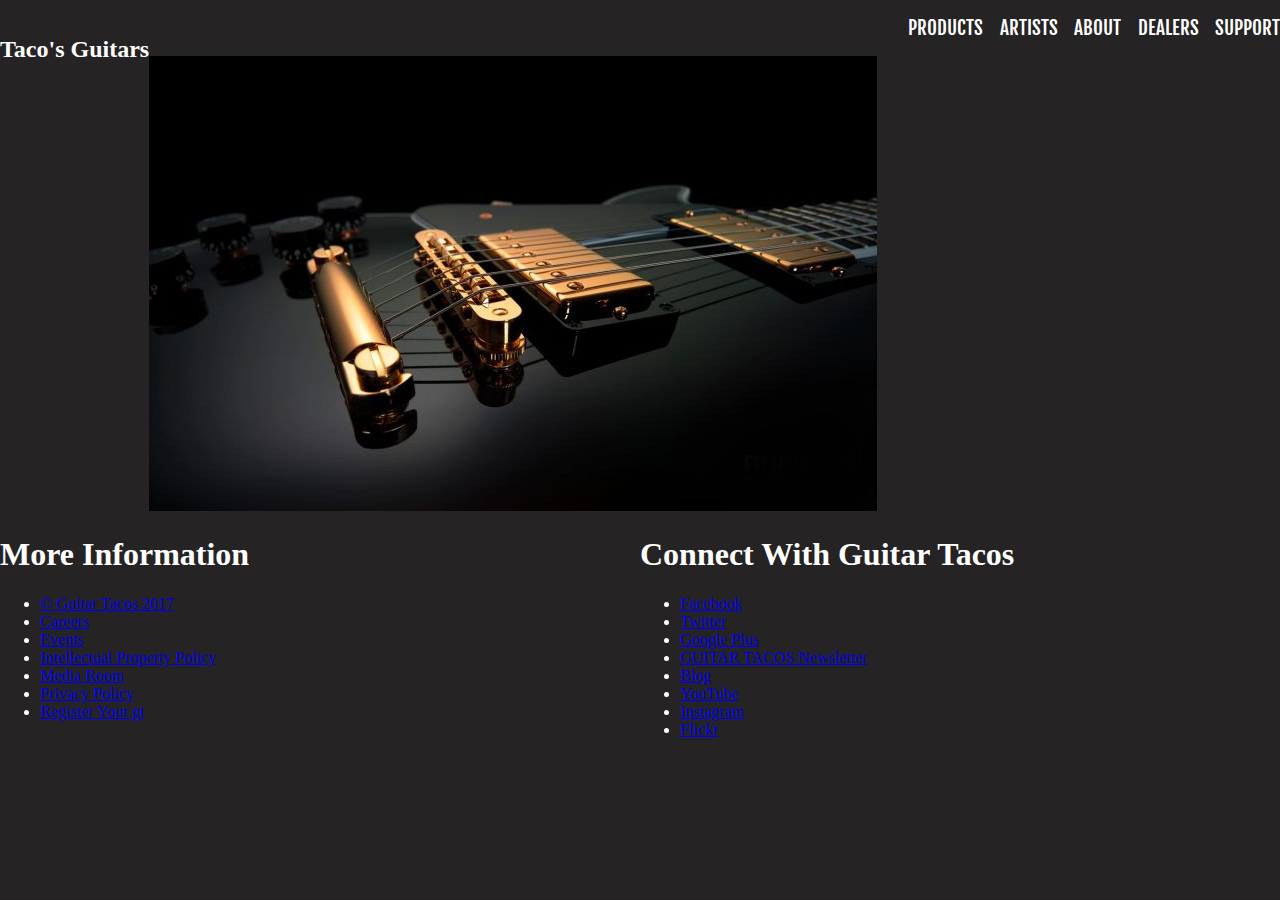
==== index.html @ 22ec4980 "took out annoying code" ====
<!DOCTYPE html>
<html>
  <head>
    <meta charset="utf-8">
    <title>Taco's Guitars</title>
    <link rel="stylesheet" type="text/css" href="css/main.css">
  </head>
  <body>
    <header>
      <h2>Taco's Guitars</h2>
      <nav>
        <ul>
          <li><a href="products.html">Products</a></li>
          <li><a href="artists.html">Artists</a></li>
          <li><a href="about.html">About</a></li>
          <li><a href="dealers.html">Dealers</a></li>
          <li><a href="support.html">Support</a></li>
        </ul>
      </nav>
    </header>
    <div>
    <img src="images/hero.jpg" >



      <!-- main-content -->
    </div>
    <footer class="global_footer">

    <div class="pure-g connect_and_info">
      <div class="pure-u-1 pure-u-md-1-3">
        <div class="connect_and_info_inner">
        <h1>Connect With Guitar Tacos</h1>
        <ul class="pure-g">
            <li class="pure-u-1-2 pure-u-md-1-2"><a href="http://www.facebook.com/guitar tacos">Facebook</a></li>
            <li class="pure-u-1-2 pure-u-md-1-2"><a href="http://www.twitter.com/guitar tacos">Twitter</a></li>
            <li class="pure-u-1-2 pure-u-md-1-2"><a href="https://plus.google.com/+guitar tacos/posts">Google Plus</a></li>
            <li class="pure-u-1-2 pure-u-md-1-2"><a href="/newsletter/">GUITAR TACOS Newsletter</a></li>
            <li class="pure-u-1-2 pure-u-md-1-2"><a href="/blog/">Blog</a></li>
            <li class="pure-u-1-2 pure-u-md-1-2"><a href="http://www.youtube.com/guitar tacos">YouTube</a></li>
            <li class="pure-u-1-2 pure-u-md-1-2"><a href="http://www.instagram.com/ guitar tacos">Instagram</a></li>
            <li class="pure-u-1-2 pure-u-md-1-2"><a href="http://www.flickr.com/guitar tacos">Flickr</a></li>
          </ul>
        </div>
      </div>

      <div class="pure-u-1 pure-u-md-1-3">
        <div class="more-info">
          <h1>More Information</h1>
          <ul class="pure-g">
            <li class="pure-u-1-2 pure-u-md-1-2"><a href="/copyright.php">&copy; Guitar Tacos 2017</a></li>
            <li class="pure-u-1-2 pure-u-md-1-2"><a href="/careers/">Careers</a></li>
            <li class="pure-u-1-2 pure-u-md-1-2"><a href="/events/">Events</a></li>
            <li class="pure-u-1-2 pure-u-md-1-2"><a href="/intellectual_property_policy.php">Intellectual Property Policy</a></li>
            <li class="pure-u-1-2 pure-u-md-1-2"><a href="/mediaroom/">Media Room</a></li>
            <li class="pure-u-1-2 pure-u-md-1-2"><a href="/privacy.php">Privacy Policy</a></li>
            <li class="pure-u-1-2 pure-u-md-1-2"><a href="https://register.guitar tacos.com">Register Your gt</a></li>
            </ul>
        </div>
      </div>

    </div>

</footer>
  </body>
</html>
---- css/main.css ----
/***********************
GLOBAL STYLES BY MADELINE
*************************/
@import url('https://fonts.googleapis.com/css?family=Yellowtail');
@import url('https://fonts.googleapis.com/css?family=Fjalla+One');
@import url('https://fonts.googleapis.com/css?family=Alegreya+Sans+SC:300,400,500,700');
body {
  background-color: #252323;
  margin: 0;
  color: white;
}

.global-container {
  width: 80%;
  margin: 0 auto;
}

nav ul li{
  display: inline;
  list-style-type: none;
}

nav ul {
  text-align: right;
}

nav ul li a {
  color: white;
  text-transform: uppercase;
  font-family: "Fjalla One", sans-serif;
  text-decoration: none;
  margin-left: 1%;
  font-size: 1.2em;
}

header h2 {
  float: left;
}

/*************
FOOTER STYLES
*************/

.more-info {
  float: right;
  width: 50%;
}

.connect_and_info_inner {
  width: 50%;
  float: right;
}
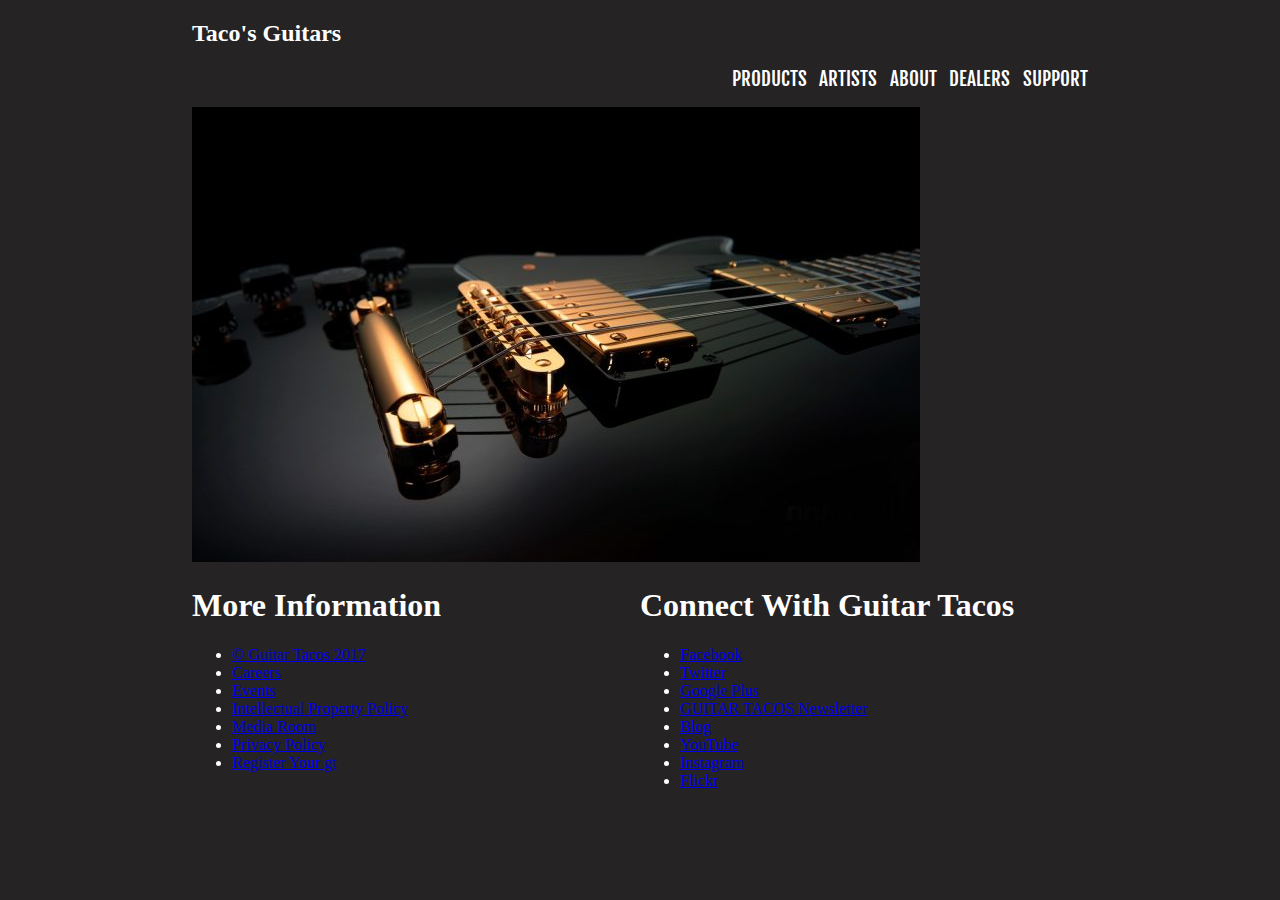
==== commit b23845d0: "div shit" ====
--- a/index.html
+++ b/index.html
@@ -6,6 +6,7 @@
     <link rel="stylesheet" type="text/css" href="css/main.css">
   </head>
   <body>
+    <div id="global-container">
     <header>
       <h2>Taco's Guitars</h2>
       <nav>
@@ -62,5 +63,6 @@
     </div>
 
 </footer>
+</div>
   </body>
 </html>
--- a/css/main.css
+++ b/css/main.css
@@ -10,8 +10,8 @@
   color: white;
 }
 
-.global-container {
-  width: 80%;
+#global-container {
+  width: 70%;
   margin: 0 auto;
 }
 
@@ -34,19 +34,23 @@
 }
 
 header h2 {
-  float: left;
+  /*float: left;*/
 }
 
 /*************
 FOOTER STYLES
 *************/
-
+footer {
+  margin: 0 auto;
+}
 .more-info {
   float: right;
   width: 50%;
+  margin: 0 auto;
 }
 
 .connect_and_info_inner {
   width: 50%;
   float: right;
+  margin: 0 auto;
 }
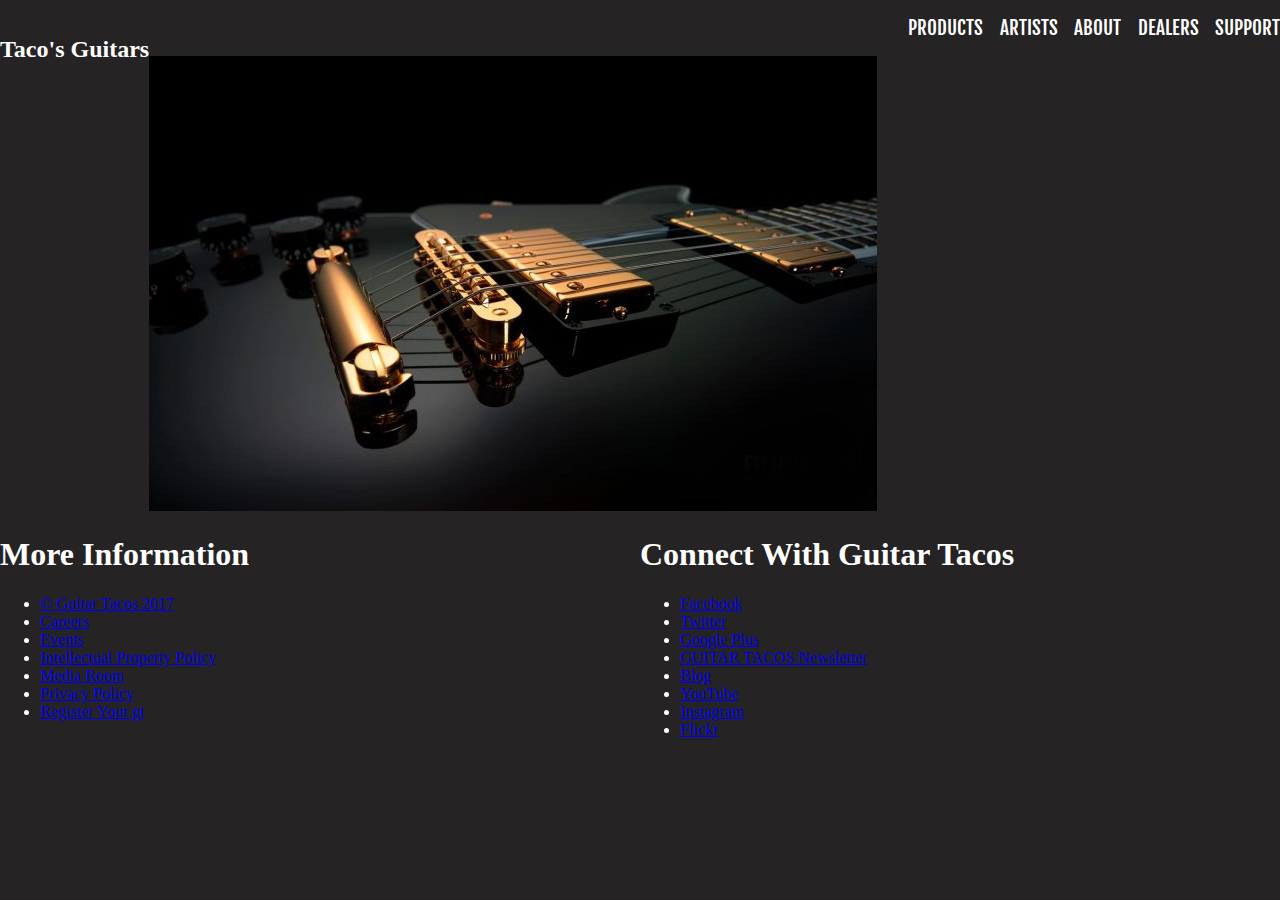
==== commit 774fc2d9: "rge branch 'master' into new-tacos-guitar" ====
--- a/index.html
+++ b/index.html
@@ -6,7 +6,17 @@
     <link rel="stylesheet" type="text/css" href="css/main.css">
   </head>
   <body>
-    <div id="global-container">
+    <div class="global-container">
+      <header>
+        <!-- navbar -->
+      </header>
+      <div>
+        <!-- main-content -->
+      </div>
+      <footer>
+        <!-- footer -->
+      </footer>
+    </div>
     <header>
       <h2>Taco's Guitars</h2>
       <nav>
@@ -63,6 +73,5 @@
     </div>
 
 </footer>
-</div>
   </body>
 </html>
--- a/css/main.css
+++ b/css/main.css
@@ -10,8 +10,8 @@
   color: white;
 }
 
-#global-container {
-  width: 70%;
+.global-container {
+  width: 80%;
   margin: 0 auto;
 }
 
@@ -34,23 +34,19 @@
 }
 
 header h2 {
-  /*float: left;*/
+  float: left;
 }
 
 /*************
 FOOTER STYLES
 *************/
-footer {
-  margin: 0 auto;
-}
+
 .more-info {
   float: right;
   width: 50%;
-  margin: 0 auto;
 }
 
 .connect_and_info_inner {
   width: 50%;
   float: right;
-  margin: 0 auto;
 }
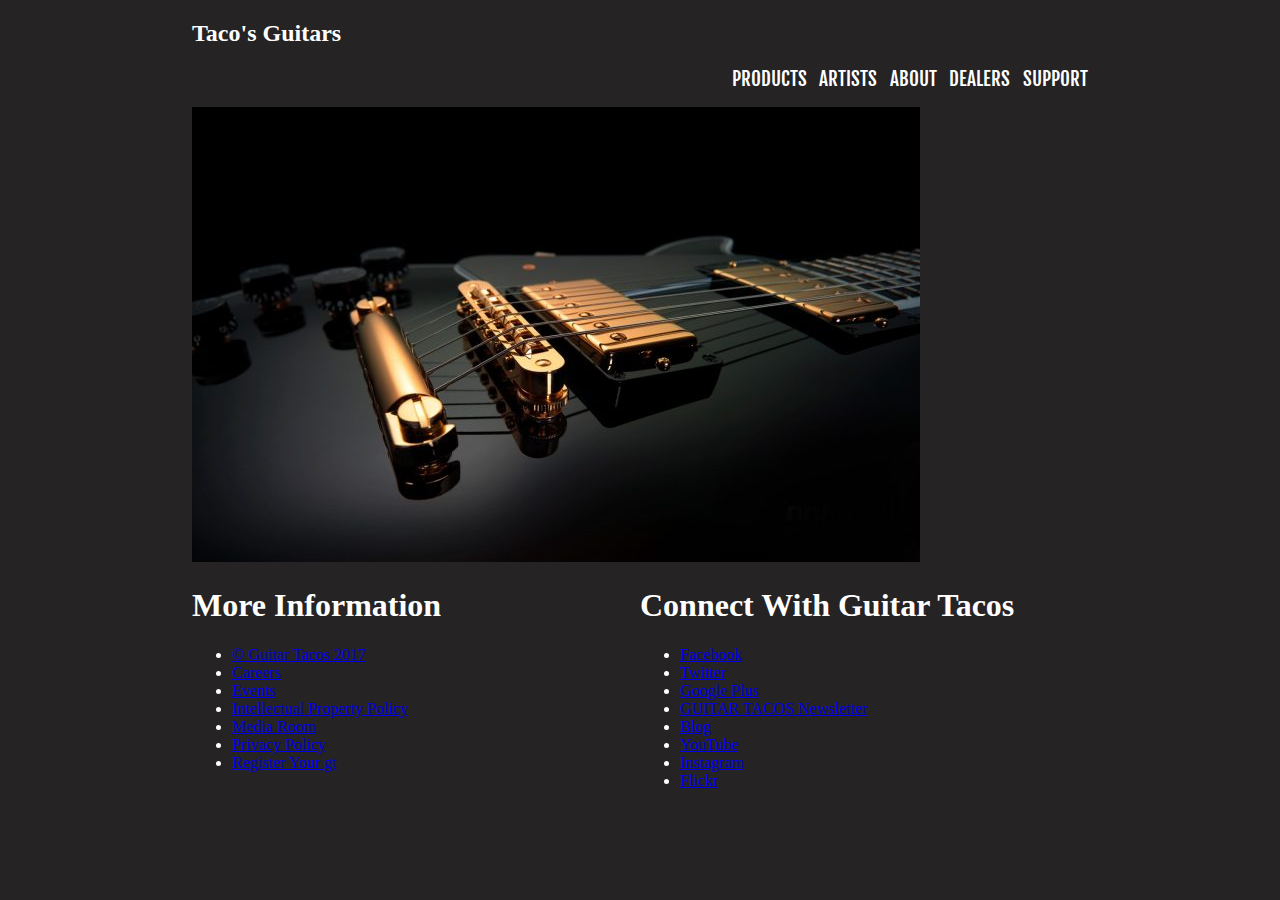
==== commit 66e8f268: "Merge branch 'master' of https://github.com/nss-day-cohort-19/d19-group-static-web-part-2-team-taco" ====
--- a/index.html
+++ b/index.html
@@ -6,17 +6,7 @@
     <link rel="stylesheet" type="text/css" href="css/main.css">
   </head>
   <body>
-    <div class="global-container">
-      <header>
-        <!-- navbar -->
-      </header>
-      <div>
-        <!-- main-content -->
-      </div>
-      <footer>
-        <!-- footer -->
-      </footer>
-    </div>
+    <div id="global-container">
     <header>
       <h2>Taco's Guitars</h2>
       <nav>
@@ -73,5 +63,6 @@
     </div>
 
 </footer>
+</div>
   </body>
 </html>
--- a/css/main.css
+++ b/css/main.css
@@ -10,8 +10,8 @@
   color: white;
 }
 
-.global-container {
-  width: 80%;
+#global-container {
+  width: 70%;
   margin: 0 auto;
 }
 
@@ -34,19 +34,23 @@
 }
 
 header h2 {
-  float: left;
+  /*float: left;*/
 }
 
 /*************
 FOOTER STYLES
 *************/
-
+footer {
+  margin: 0 auto;
+}
 .more-info {
   float: right;
   width: 50%;
+  margin: 0 auto;
 }
 
 .connect_and_info_inner {
   width: 50%;
   float: right;
+  margin: 0 auto;
 }
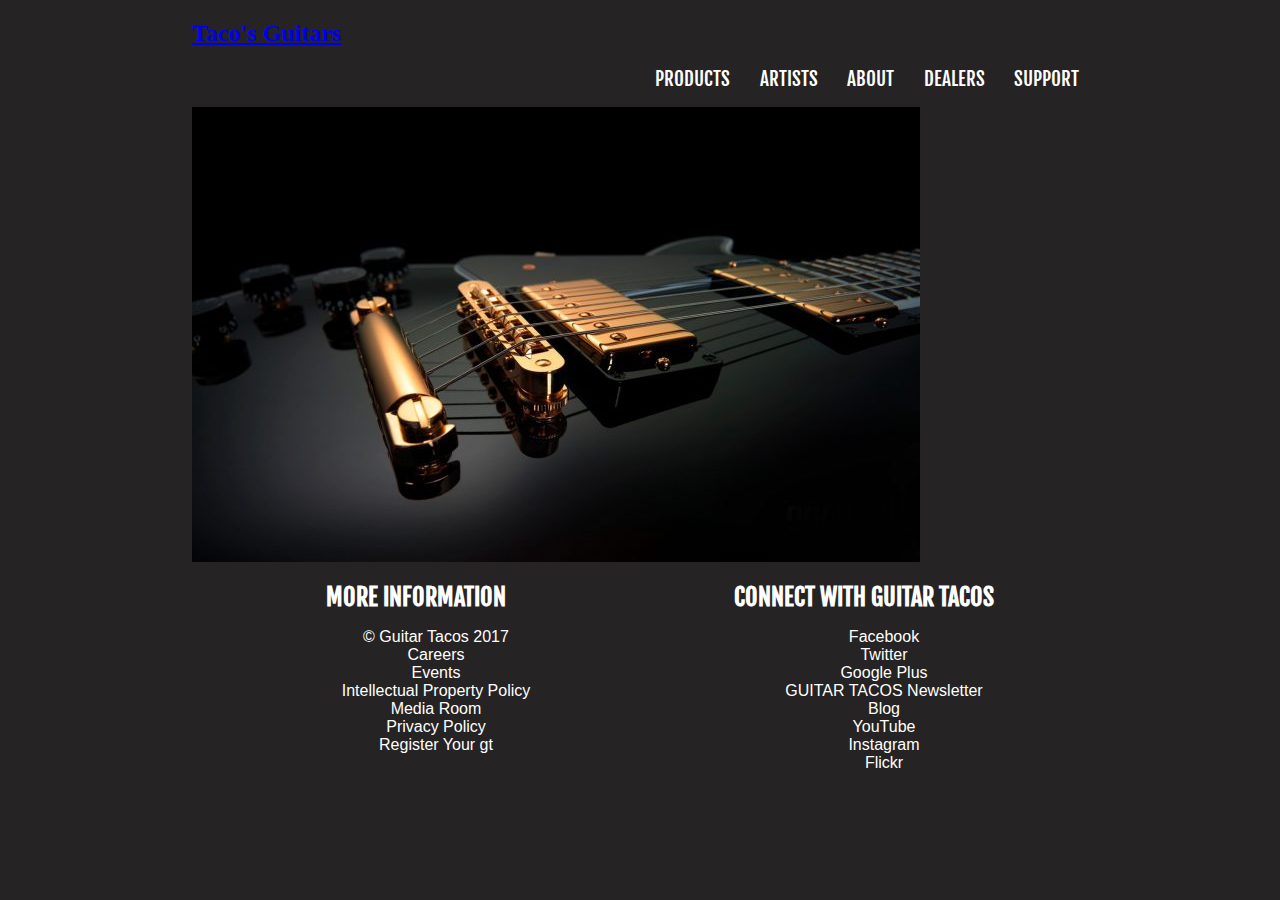
==== commit 5508e196: "footer styles" ====
--- a/index.html
+++ b/index.html
@@ -8,7 +8,7 @@
   <body>
     <div id="global-container">
     <header>
-      <h2>Taco's Guitars</h2>
+      <h2><a href="index.html">Taco's Guitars</a></h2>
       <nav>
         <ul>
           <li><a href="products.html">Products</a></li>
@@ -20,7 +20,7 @@
       </nav>
     </header>
     <div>
-    <img src="images/hero.jpg" >
+    <img src="images/hero.jpg" class="hero">
 
 
 
--- a/css/main.css
+++ b/css/main.css
@@ -31,6 +31,12 @@
   text-decoration: none;
   margin-left: 1%;
   font-size: 1.2em;
+  padding: 1%;
+}
+
+nav a:hover {
+  color: #ddd78f;
+  background-color: black;
 }
 
 header h2 {
@@ -42,6 +48,21 @@
 *************/
 footer {
   margin: 0 auto;
+  text-align: center;
+}
+
+footer ul {
+  list-style-type: none;
+}
+
+footer ul li a {
+  color: white;
+  text-decoration: none;
+  font-family: Helvetica, sans-serif;
+}
+
+footer a:hover {
+  color: #ddd78f;
 }
 .more-info {
   float: right;
@@ -54,3 +75,13 @@
   float: right;
   margin: 0 auto;
 }
+
+footer h1 {
+  font-family: "Fjalla One", sans-serif;
+  text-transform: uppercase;
+  font-size: 1.5em;
+}
+
+/**********
+HERO IMAGE
+***********/
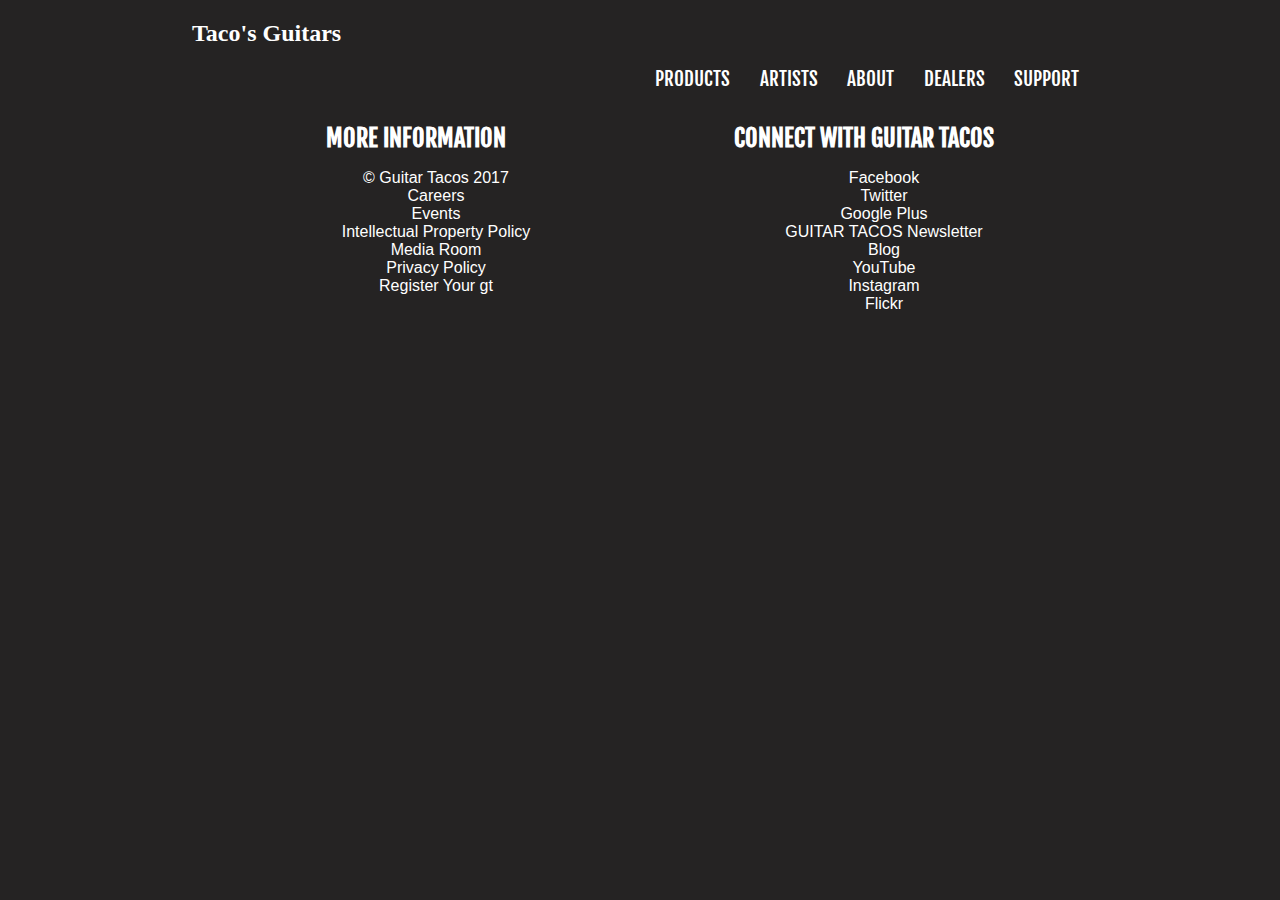
==== commit 8fd36a65: "added the class main-content to divs" ====
--- a/index.html
+++ b/index.html
@@ -8,7 +8,7 @@
   <body>
     <div id="global-container">
     <header>
-      <h2><a href="index.html">Taco's Guitars</a></h2>
+      <h2>Taco's Guitars</h2>
       <nav>
         <ul>
           <li><a href="products.html">Products</a></li>
@@ -19,12 +19,8 @@
         </ul>
       </nav>
     </header>
-    <div>
-    <img src="images/hero.jpg" class="hero">
-
-
-
-      <!-- main-content -->
+    <div class="main-content">
+      <!--main content here-->
     </div>
     <footer class="global_footer">
 
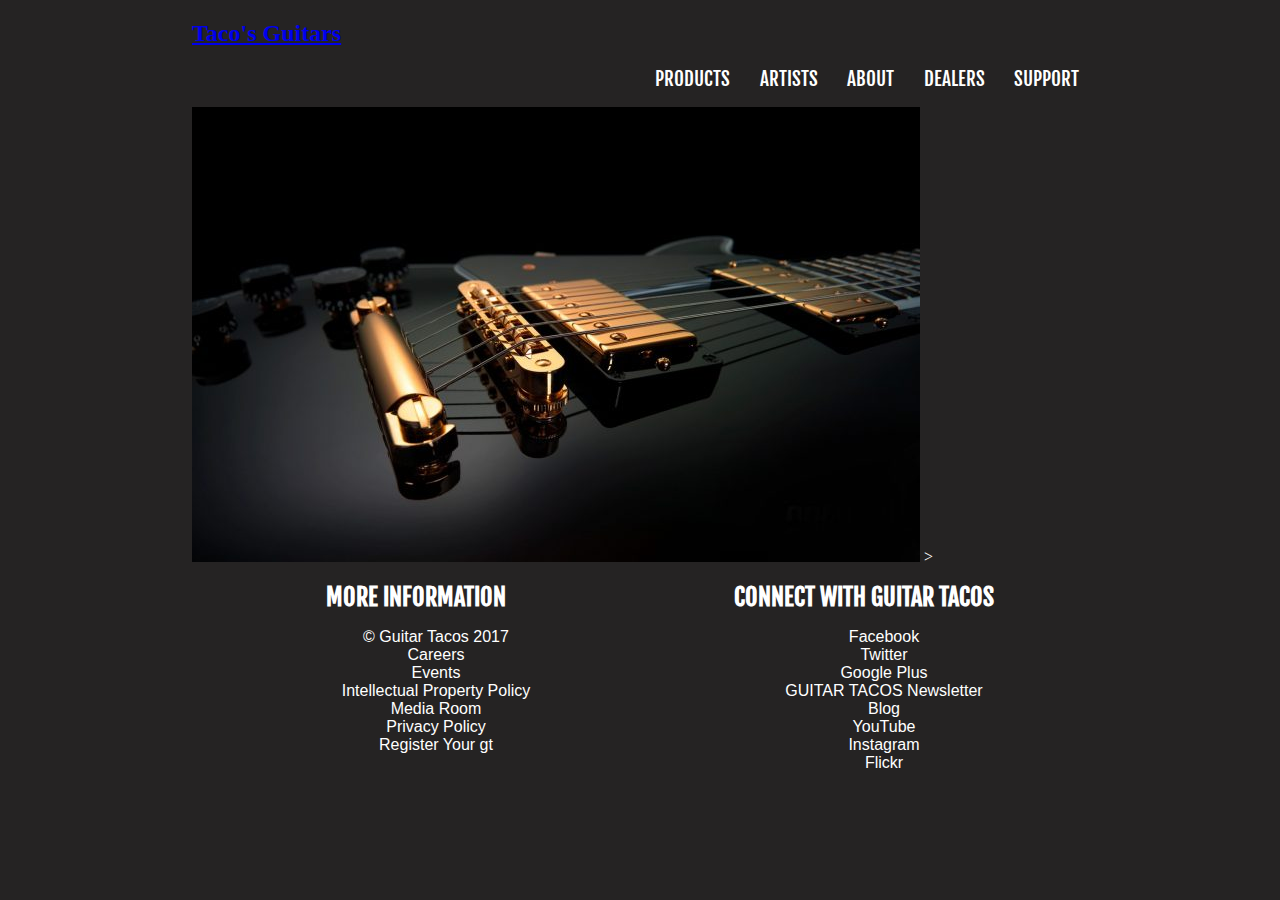
==== commit cc0965ac: "Merge branch 'master' into kk-dealers" ====
--- a/index.html
+++ b/index.html
@@ -8,7 +8,7 @@
   <body>
     <div id="global-container">
     <header>
-      <h2>Taco's Guitars</h2>
+      <h2><a href="index.html">Taco's Guitars</a></h2>
       <nav>
         <ul>
           <li><a href="products.html">Products</a></li>
@@ -21,6 +21,13 @@
     </header>
     <div class="main-content">
       <!--main content here-->
+    <div>
+    <img src="images/hero.jpg" class="hero">
+
+
+
+      <!-- main-content -->
+>
     </div>
     <footer class="global_footer">
 
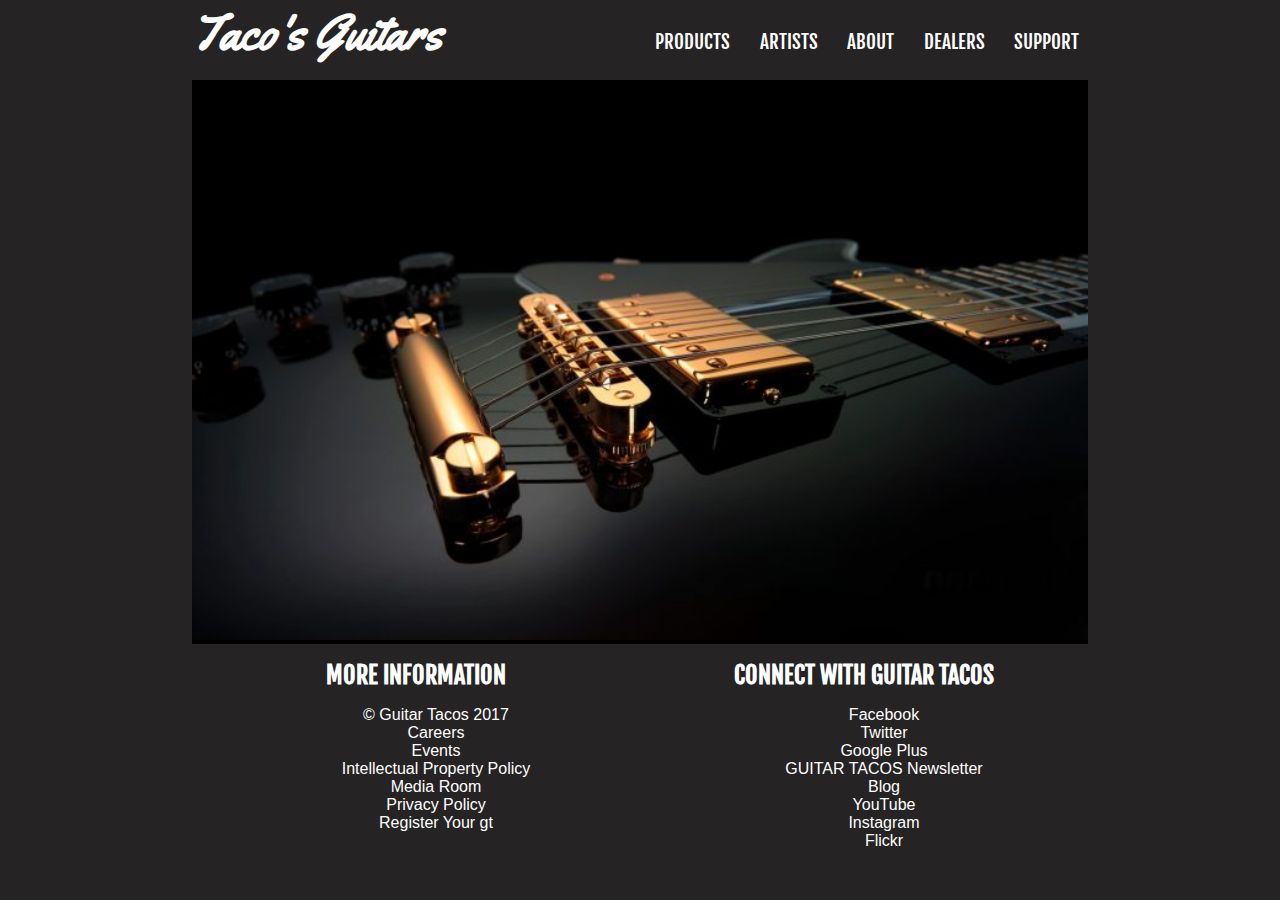
==== commit 1f7e6349: "logo" ====
--- a/index.html
+++ b/index.html
@@ -27,7 +27,7 @@
 
 
       <!-- main-content -->
->
+
     </div>
     <footer class="global_footer">
 
--- a/css/main.css
+++ b/css/main.css
@@ -22,6 +22,9 @@
 
 nav ul {
   text-align: right;
+  margin-bottom: 2%;
+  margin-top: -4%;
+  /*float: right;*/
 }
 
 nav ul li a {
@@ -85,3 +88,28 @@
 /**********
 HERO IMAGE
 ***********/
+
+.hero {
+  width: 100%;
+}
+
+/****
+LOGO
+*****/
+
+header h2 a {
+  font-family: "Yellowtail", serif;
+  color: white;
+  text-decoration: none;
+  font-size: 2em;
+  display: inline;
+}
+
+header h2 {
+  margin: 0;
+}
+
+.main-content {
+  background-color: black;
+  margin-top: 3%;
+}
